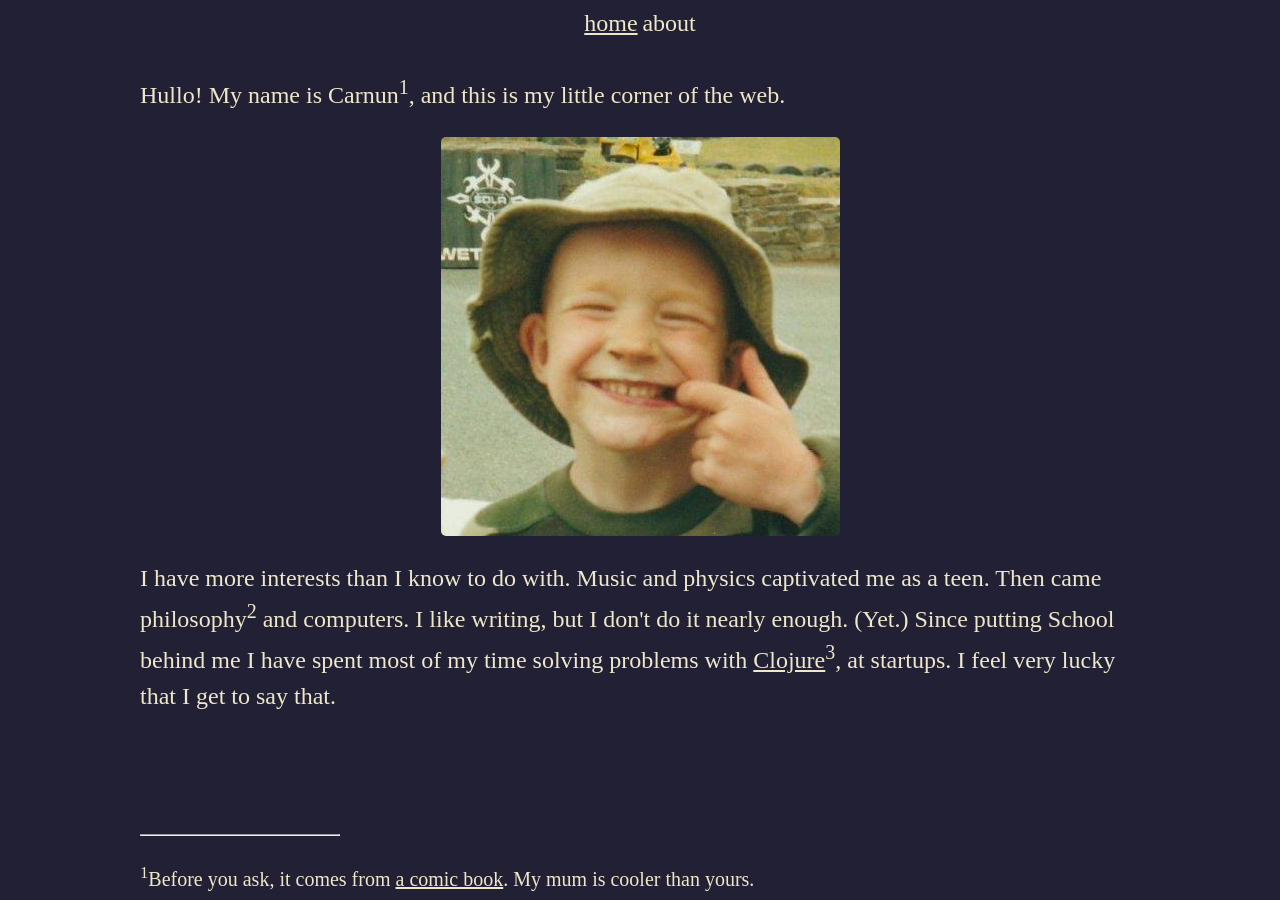
==== about.html @ 424cc9d2 "Add 'about' page And refine styles." ====
<!DOCTYPE html>
<html lang="en">
  <meta charset="UTF-8">
  <title>CARNUN.COM | about</title>
  <link rel="icon" type="image/x-icon" href="cmp2.ico">
  <meta name="viewport" content="width=device-width,initial-scale=1">

  <link rel="stylesheet" href="reset.css">
  <link rel="stylesheet" href="style.css">
  <!--<script defer src="foobarbaz.js"></script>-->
  <body>
    <div class="page">

	  <div class="nav">
	    <a href="/">home</a>
		<span>about</span>
		<!--<a href="/now.html">now</a>-->
	  </div>

	  <div class="text">

  	    <p>Hullo! My name is Carnun<sup><a href="#name">1</a></sup>, and this is my little corner of the web.</p>

  	    <div class="img-container"><img src="profile.jpeg"></div>

  	    <p>I have more interests than I know to do with. Music and physics captivated me as a teen. Then came philosophy<sup><a href="#crit-rat">2</a></sup> and computers. I like writing, but I don't do it nearly enough. (Yet.) Since putting School behind me I have spent most of my time solving problems with <a href="https://www.clojure.org">Clojure</a><sup><a href="#clojure-intro">3</a></sup>, at startups. I feel very lucky that I get to say that.</p>

		<br><br>
  	    <hr>

  	    <span class="footnote" id="name"><sup>1</sup>Before you ask, it comes from <a href="https://en.wikipedia.org/wiki/Sl%C3%A1ine_(character)#:~:text=the%20Horned%20God%20Carnun%20(based%20on%20the%20Gaulish%20deity%20Cernunnos)">a comic book</a>. My mum is cooler than yours.</span>
  	    <span class="footnote" id="crit-rat"><sup>2</sup>Most centrally, <a href="https://youtu.be/q_LvZFsOtUU">Deutschian Critical Rationalism.</a></span>
  	    <span class="footnote" id="clojure-intro"><sup>3</sup><a href="https://youtu.be/C-kF25fWTO8">This</a> is a very good video intro, if you are into video intros.</span>

	  </div>

	  <!--
      <a id="baz" href="#"><img src="cmp2.png"></a>
	  -->
    </div>
  </body>
</html>
---- style.css ----
/*@import url("https://webgl2fundamentals.org/webgl/resources/webgl-tutorials.css");*/

:root {
  --dark: #222034;
  --light: #eee7ca;
}

*, *::before, *::after {
  box-sizing: border-box;
}

html {
  font-size: 24px;
}

body {
  height: 100vh;
  width: 100vw;
  display: flex;
  justify-content: center;
  align-items: center;
  margin: 0;
  background: var(--dark);
}

.page {
  height: 100%;
  width: 100%;
  display: flex;
  flex-direction: column;
  align-items: center;
  padding: 3rem 1rem 1rem 1rem;
  overflow-y: auto;
  position: relative;
}

.page.home {
  justify-content: center;
}

.page > .text {
  display: flex;
  flex-direction: column;
  align-items: flex-start;
  max-width: 1000px;
}

h1, h2, h3, p, a, span, ul {
  font-family: 'IBM Plex Serif', serif;
  color: var(--light);
}

h1, h2, h3 {
  text-align: center;
}

h2 {
  margin: 0;
}

p {
  margin-bottom: 1rem;
}

sup a {
  text-decoration: none;
}

.footnote {
  font-size: 20px;
  margin-bottom: 0.5rem;
}

.footnote:last-of-type {
  margin-bottom: 0;
}

.img-container {
  max-width: 90vw;
  border-radius: 5px;
  overflow: clip;
  margin-bottom: 1rem;
  align-self: center;

  img {
    width: 100%;
	height: 100%;
  }
}

.cube-container {
  position: relative;
  width: 100%;
  max-width: 500px;
}

.glow-disc {
  position: absolute;
  bottom: 10%;
  left: 49.8%;
  transform: translateX(-50%);
  width: 40%;
  height: 12%;
  background: radial-gradient(ellipse, rgba(255, 245, 240, 0.2) 0%, transparent 70%);
  border-radius: 50%;
  pointer-events: none;
  z-index: 0;
}

#c {
  position: relative;
  z-index: 1;
  width: 100%;
  height: 100%;
  max-width: 500px;
  max-height: 500px;
}

#baz {
  text-decoration: none;
  height: 1.25rem;
  margin-top: 2rem;
}

#baz img {
  height: 100%;
}

.nav {
  top: 0;
  position: fixed;
  width: calc(100% - 1rem);
  background: var(--dark);
  display: flex;
  justify-content: center;
  gap: 0.2rem;
  padding: 0.2rem 0 0.4rem 0;
  z-index: 2;
}

hr {
  width: 60%;
  max-width: 200px;
  margin: 1rem 0;
}
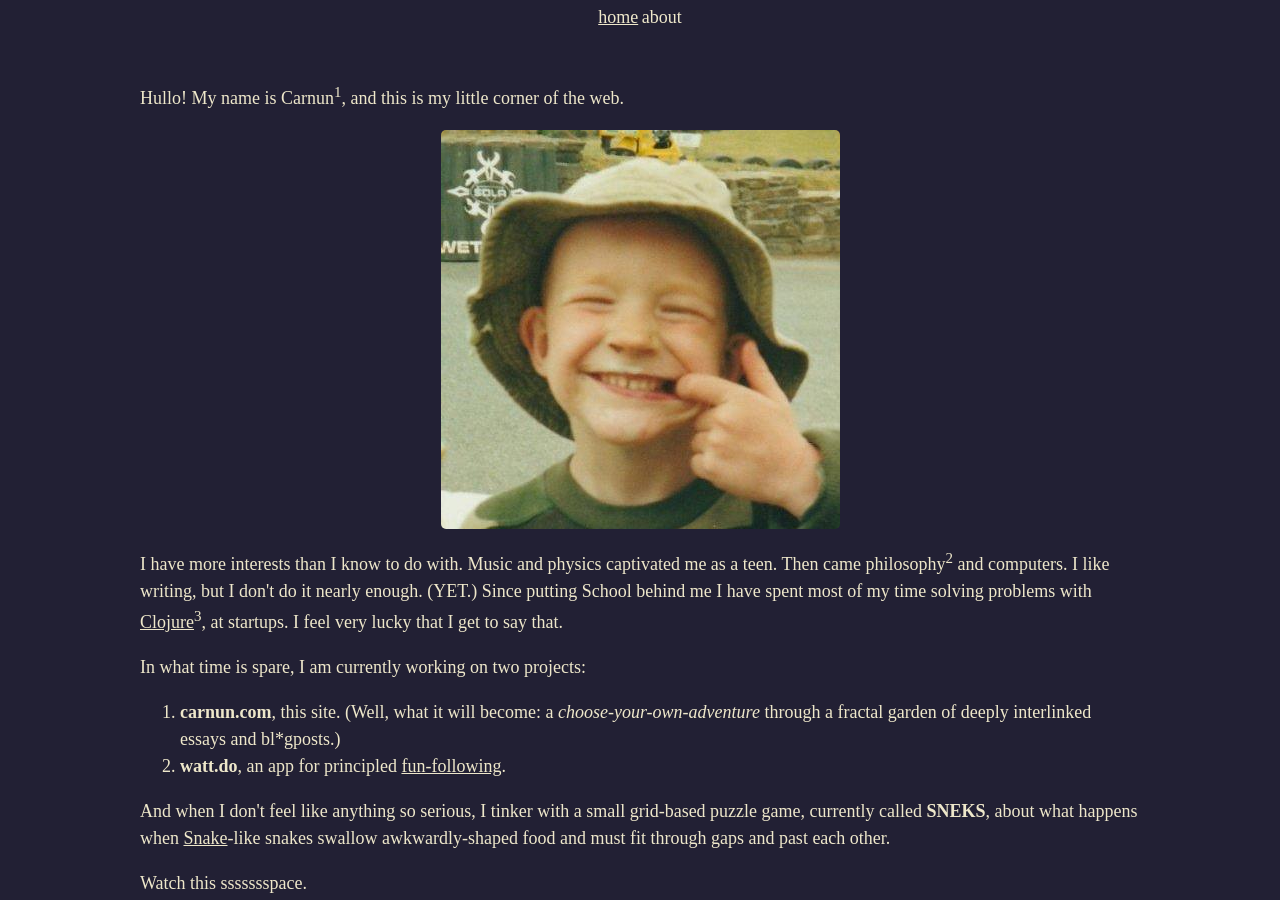
==== commit ac770bad: "Add current projects; Smaller font size" ====
--- a/about.html
+++ b/about.html
@@ -18,14 +18,26 @@
 	  </div>
 
 	  <div class="text">
+		<br>
 
   	    <p>Hullo! My name is Carnun<sup><a href="#name">1</a></sup>, and this is my little corner of the web.</p>
 
   	    <div class="img-container"><img src="profile.jpeg"></div>
 
-  	    <p>I have more interests than I know to do with. Music and physics captivated me as a teen. Then came philosophy<sup><a href="#crit-rat">2</a></sup> and computers. I like writing, but I don't do it nearly enough. (Yet.) Since putting School behind me I have spent most of my time solving problems with <a href="https://www.clojure.org">Clojure</a><sup><a href="#clojure-intro">3</a></sup>, at startups. I feel very lucky that I get to say that.</p>
+  	    <p>I have more interests than I know to do with. Music and physics captivated me as a teen. Then came philosophy<sup><a href="#crit-rat">2</a></sup> and computers. I like writing, but I don't do it nearly enough. (YET.) Since putting School behind me I have spent most of my time solving problems with <a href="https://www.clojure.org">Clojure</a><sup><a href="#clojure-intro">3</a></sup>, at startups. I feel very lucky that I get to say that.</p>
 
-		<br><br>
+		<p>In what time is spare, I am currently working on two projects:</p>
+		<ol>
+			<li><strong>carnun.com</strong>, this site. (Well, what it will become: a <i>choose-your-own-adventure</i> through a fractal garden of deeply interlinked essays and bl*gposts.)</li>
+			<li><strong>watt.do</strong>, an app for principled <a href="https://youtu.be/idvGlr0aT3c">fun-following</a>.</li>
+		</ol>
+
+		<p>And when I don't feel like anything so serious, I tinker with a small grid-based puzzle game, currently called <strong>SNEKS</strong>, about what happens when <a href="https://en.wikipedia.org/wiki/Snake_(1998_video_game)">Snake</a>-like snakes swallow awkwardly-shaped food and must fit through gaps and past each other.</p>
+
+		<p>Watch this ssssssspace.</p>
+
+		<br>
+		<br>
   	    <hr>
 
   	    <span class="footnote" id="name"><sup>1</sup>Before you ask, it comes from <a href="https://en.wikipedia.org/wiki/Sl%C3%A1ine_(character)#:~:text=the%20Horned%20God%20Carnun%20(based%20on%20the%20Gaulish%20deity%20Cernunnos)">a comic book</a>. My mum is cooler than yours.</span>
--- a/style.css
+++ b/style.css
@@ -10,7 +10,7 @@
 }
 
 html {
-  font-size: 24px;
+  font-size: 18px;
 }
 
 body {
@@ -45,7 +45,7 @@
   max-width: 1000px;
 }
 
-h1, h2, h3, p, a, span, ul {
+h1, h2, h3, p, a, span, ul, ol {
   font-family: 'IBM Plex Serif', serif;
   color: var(--light);
 }
@@ -58,7 +58,7 @@
   margin: 0;
 }
 
-p {
+p, ul, ol {
   margin-bottom: 1rem;
 }
 
@@ -67,7 +67,7 @@
 }
 
 .footnote {
-  font-size: 20px;
+  font-size: 16px;
   margin-bottom: 0.5rem;
 }
 
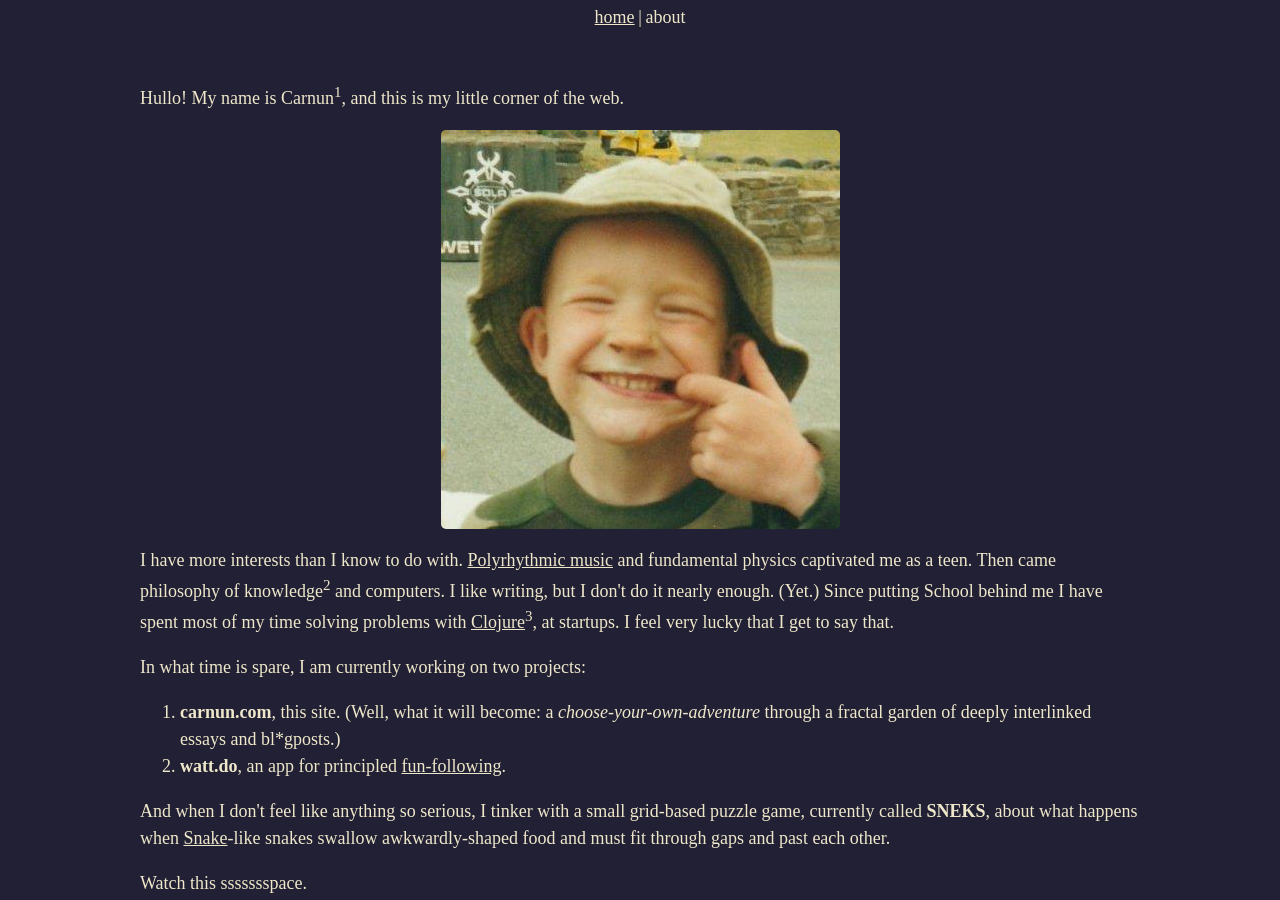
==== commit be6d4c2a: "Tweaks" ====
--- a/about.html
+++ b/about.html
@@ -13,6 +13,7 @@
 
 	  <div class="nav">
 	    <a href="/">home</a>
+		<span>|</span>
 		<span>about</span>
 		<!--<a href="/now.html">now</a>-->
 	  </div>
@@ -24,7 +25,7 @@
 
   	    <div class="img-container"><img src="profile.jpeg"></div>
 
-  	    <p>I have more interests than I know to do with. Music and physics captivated me as a teen. Then came philosophy<sup><a href="#crit-rat">2</a></sup> and computers. I like writing, but I don't do it nearly enough. (YET.) Since putting School behind me I have spent most of my time solving problems with <a href="https://www.clojure.org">Clojure</a><sup><a href="#clojure-intro">3</a></sup>, at startups. I feel very lucky that I get to say that.</p>
+		<p>I have more interests than I know to do with. <a href="https://youtu.be/HJtOs3z_0ow">Polyrhythmic music</a> and fundamental physics captivated me as a teen. Then came philosophy of knowledge<sup><a href="#crit-rat">2</a></sup> and computers. I like writing, but I don't do it nearly enough. (Yet.) Since putting School behind me I have spent most of my time solving problems with <a href="https://www.clojure.org">Clojure</a><sup><a href="#clojure-intro">3</a></sup>, at startups. I feel very lucky that I get to say that.</p>
 
 		<p>In what time is spare, I am currently working on two projects:</p>
 		<ol>
